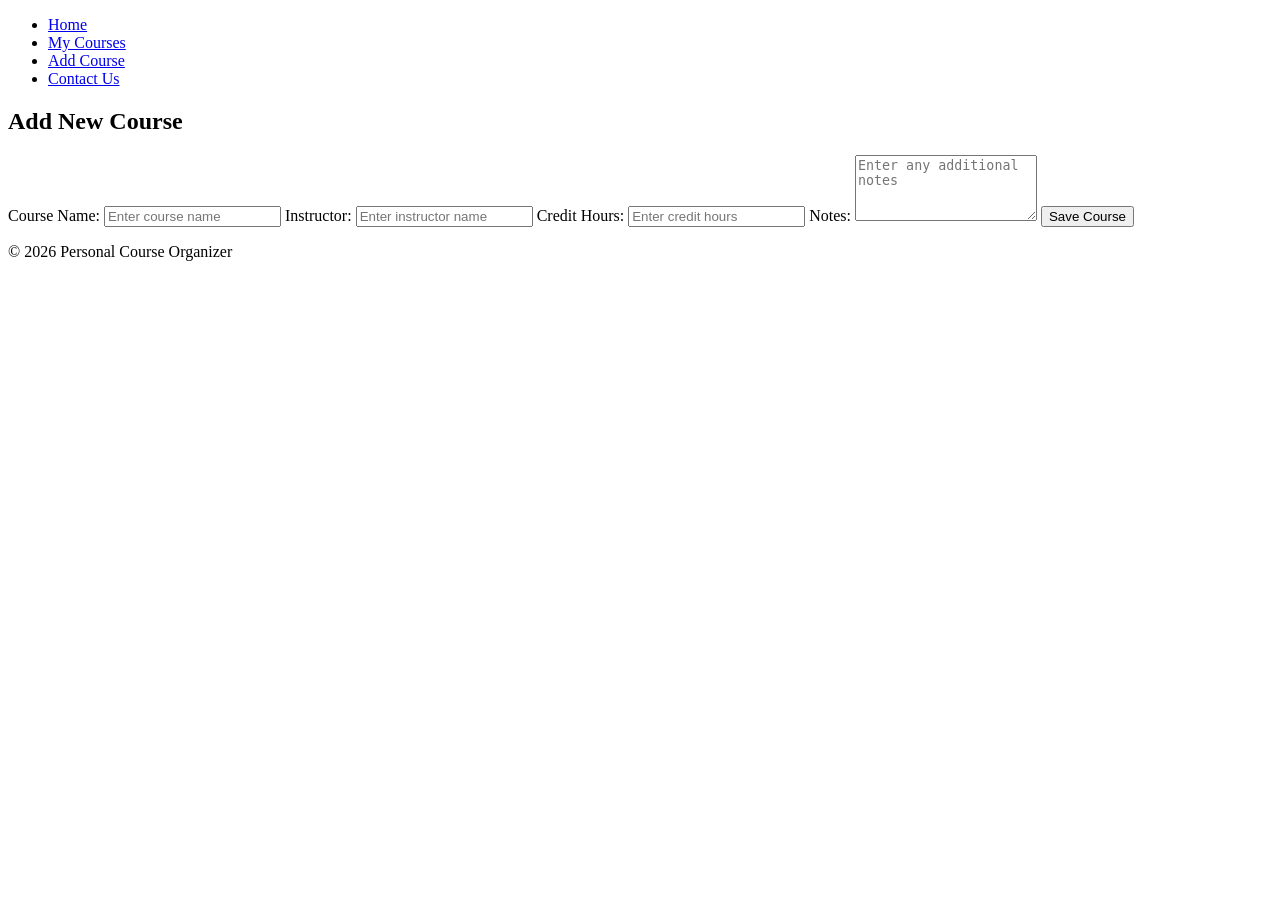
==== add-course.html @ 0d8038d2 "Add files via upload" ====
<!DOCTYPE html>
<html lang="en">
<head>
    <meta charset="UTF-8">
    <meta name="viewport" content="width=device-width, initial-scale=1.0">
    <title>Add New Course</title>
    <link rel="stylesheet" href="css/style.css">
</head>
<body>
    <header>
        <nav>
            <ul>
                <li><a href="index.html">Home</a></li>
                <li><a href="courses.html">My Courses</a></li>
                <li><a href="add-course.html">Add Course</a></li>
                <li><a href="contact.html">Contact Us</a></li>
            </ul>
        </nav>
    </header>

    <main>
        <section>
            <h2>Add New Course</h2>
            <form>
                <label>Course Name:</label>
                <input type="text" placeholder="Enter course name" required>
                
                <label>Instructor:</label>
                <input type="text" placeholder="Enter instructor name" required>
                
                <label>Credit Hours:</label>
                <input type="number" placeholder="Enter credit hours" required>
                
                <label>Notes:</label>
                <textarea rows="4" placeholder="Enter any additional notes"></textarea>
                
                <button type="submit">Save Course</button>
            </form>
        </section>
    </main>

    <footer>
        <p>&copy; 2026 Personal Course Organizer</p>
    </footer>
</body>
</html>
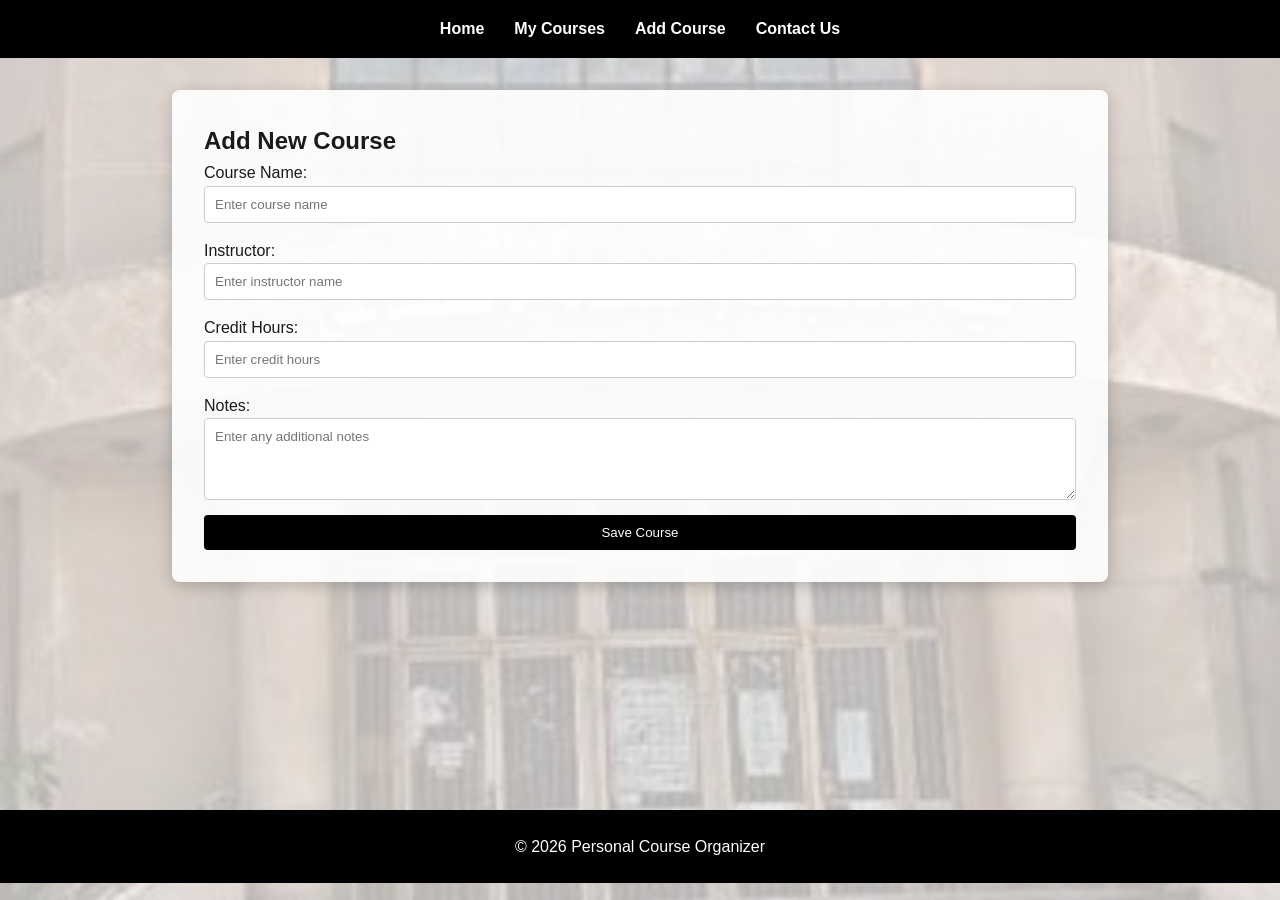
==== commit 8ce3081d: "Update add-course.html" ====
--- a/add-course.html
+++ b/add-course.html
@@ -4,7 +4,7 @@
     <meta charset="UTF-8">
     <meta name="viewport" content="width=device-width, initial-scale=1.0">
     <title>Add New Course</title>
-    <link rel="stylesheet" href="css/style.css">
+    <link rel="stylesheet" href="style.css">
 </head>
 <body>
     <header>
--- a/style.css
+++ b/style.css
@@ -0,0 +1,131 @@
+/* General Styles */
+* {
+    margin: 0;
+    padding: 0;
+    box-sizing: border-box;
+    font-family: 'Segoe UI', Tahoma, Geneva, Verdana, sans-serif;
+}
+
+body {
+    /* إضافة صورة الكلية كخلفية */
+    background-image: linear-gradient(rgba(255, 255, 255, 0.7), rgba(255, 255, 255, 0.7)), url('../college.png');
+    background-size: cover;
+    background-position: center;
+    background-attachment: fixed;
+    color: #1a1a1a;
+    line-height: 1.6;
+}
+
+/* Navigation Bar */
+header {
+    background-color: #000000; /* تغيير للأسود */
+    padding: 1rem 0;
+    position: sticky;
+    top: 0;
+    z-index: 1000;
+}
+
+nav ul {
+    display: flex;
+    justify-content: center;
+    list-style: none;
+}
+
+nav ul li {
+    margin: 0 15px;
+}
+
+nav ul li a {
+    color: white;
+    text-decoration: none;
+    font-weight: bold;
+    transition: color 0.3s ease;
+}
+
+nav ul li a:hover {
+    color: #f1c40f; /* لون ذهبي بسيط */
+}
+
+/* Layout Containers */
+main {
+    padding: 2rem;
+    max-width: 1000px;
+    margin: auto;
+    min-height: 80vh;
+}
+
+section {
+    background: rgba(255, 255, 255, 0.9);
+    padding: 2rem;
+    border-radius: 8px;
+    box-shadow: 0 4px 15px rgba(0,0,0,0.2);
+}
+
+footer {
+    text-align: center;
+    padding: 1.5rem;
+    background: #000000; /* تغيير للأسود */
+    color: white;
+    margin-top: 2rem;
+}
+
+/* Table Styles */
+table {
+    width: 100%;
+    border-collapse: collapse;
+    margin-top: 20px;
+}
+
+table th, table td {
+    padding: 12px;
+    border: 1px solid #ddd;
+    text-align: left;
+}
+
+table th {
+    background-color: #000000; /* رأس الجدول باللون الأسود */
+    color: white;
+}
+
+table tr:nth-child(even) {
+    background-color: #f2f2f2;
+}
+
+/* Form Styles */
+form {
+    display: flex;
+    flex-direction: column;
+}
+
+input, textarea {
+    margin-bottom: 15px;
+    padding: 10px;
+    border: 1px solid #ccc;
+    border-radius: 4px;
+}
+
+button {
+    padding: 10px;
+    background-color: #000000; /* الزر باللون الأسود */
+    color: white;
+    border: none;
+    border-radius: 4px;
+    cursor: pointer;
+    transition: background 0.3s, transform 0.2s;
+}
+
+button:hover {
+    background-color: #333333;
+    transform: translateY(-2px);
+}
+
+/* Responsive Design */
+@media (max-width: 600px) {
+    nav ul {
+        flex-direction: column;
+        align-items: center;
+    }
+    nav ul li {
+        margin: 5px 0;
+    }
+}
